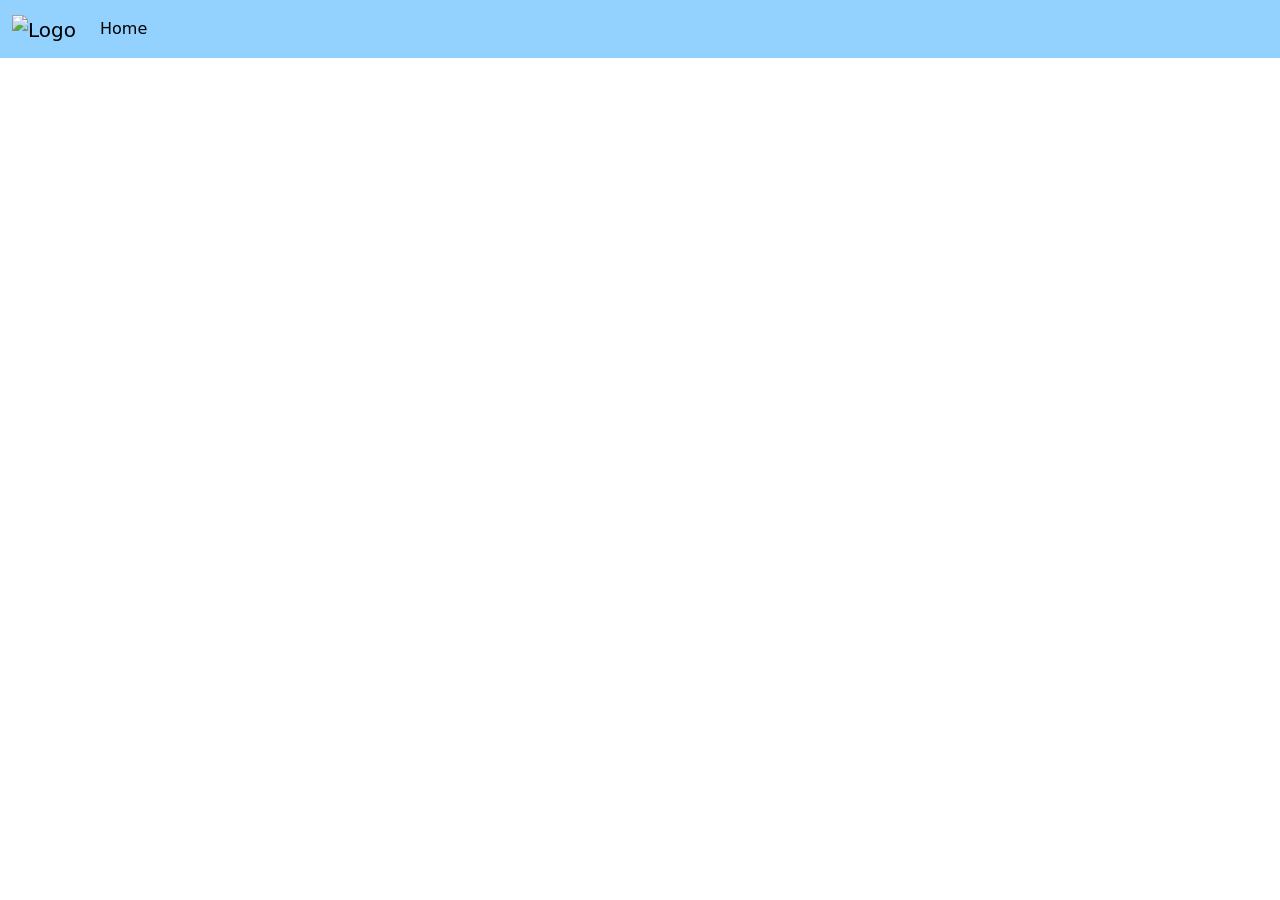
==== index.html @ a979174a "started with taskmaster frontend" ====
<!DOCTYPE html>
<html lang="en">
<head>
    <meta charset="UTF-8">
    <meta name="viewport" content="width=device-width, initial-scale=1.0">
    <title>TaskMaster</title>

    <script src="app.js" defer></script>

    <!-- bootstrap Css Link -->
    <link href="https://cdn.jsdelivr.net/npm/bootstrap@5.3.3/dist/css/bootstrap.min.css" rel="stylesheet"
        integrity="sha384-QWTKZyjpPEjISv5WaRU9OFeRpok6YctnYmDr5pNlyT2bRjXh0JMhjY6hW+ALEwIH" crossorigin="anonymous">

</head>
<body>
    <!-- Navbar -->
  <div id="navbar"></div>
  <div class="container">
    
  </div>

</body>
</html>
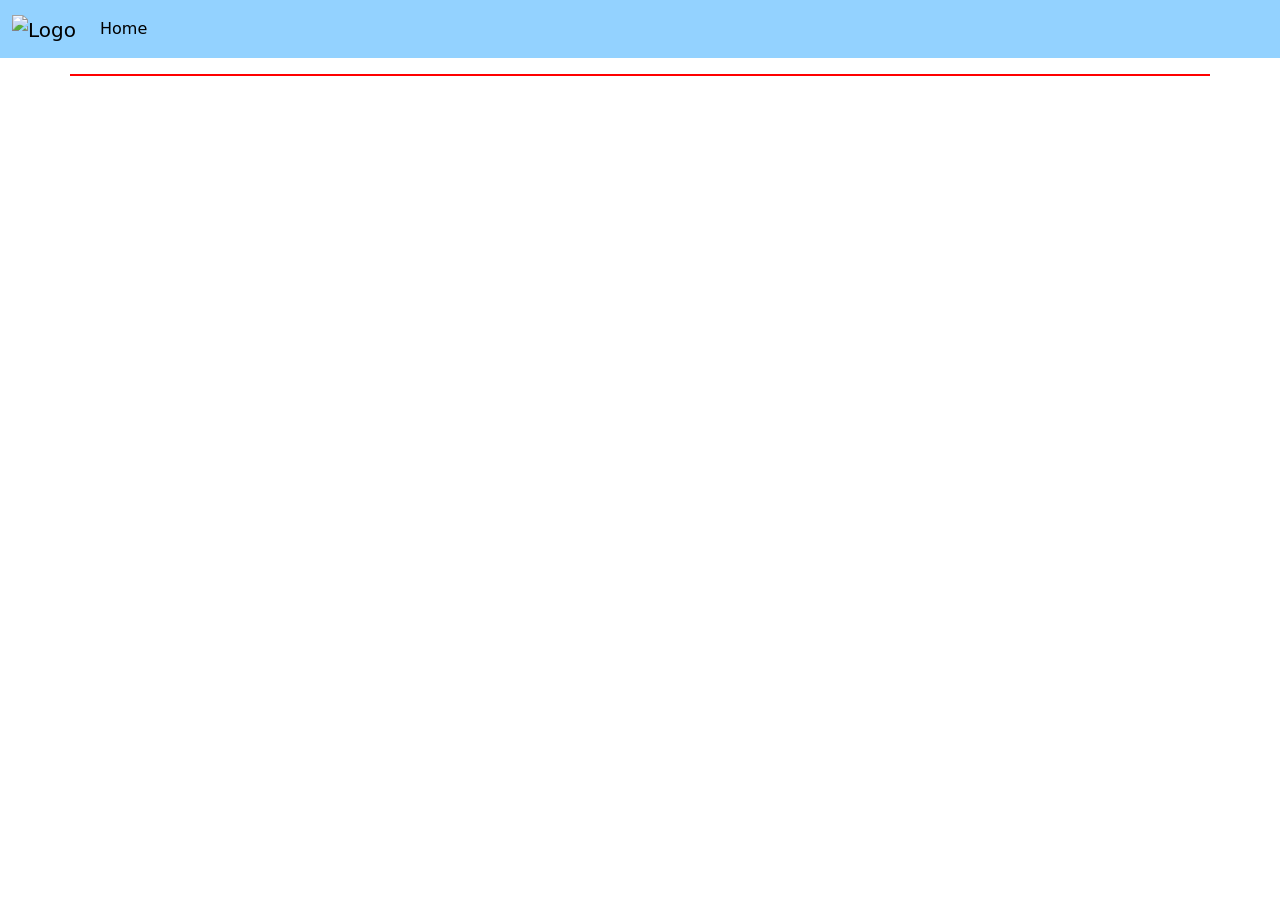
==== commit d9471a11: "-" ====
--- a/index.html
+++ b/index.html
@@ -15,8 +15,8 @@
 <body>
     <!-- Navbar -->
   <div id="navbar"></div>
-  <div class="container">
-    
+  <div class="container mt-3" style="border: 1px solid red;">
+
   </div>
 
 </body>
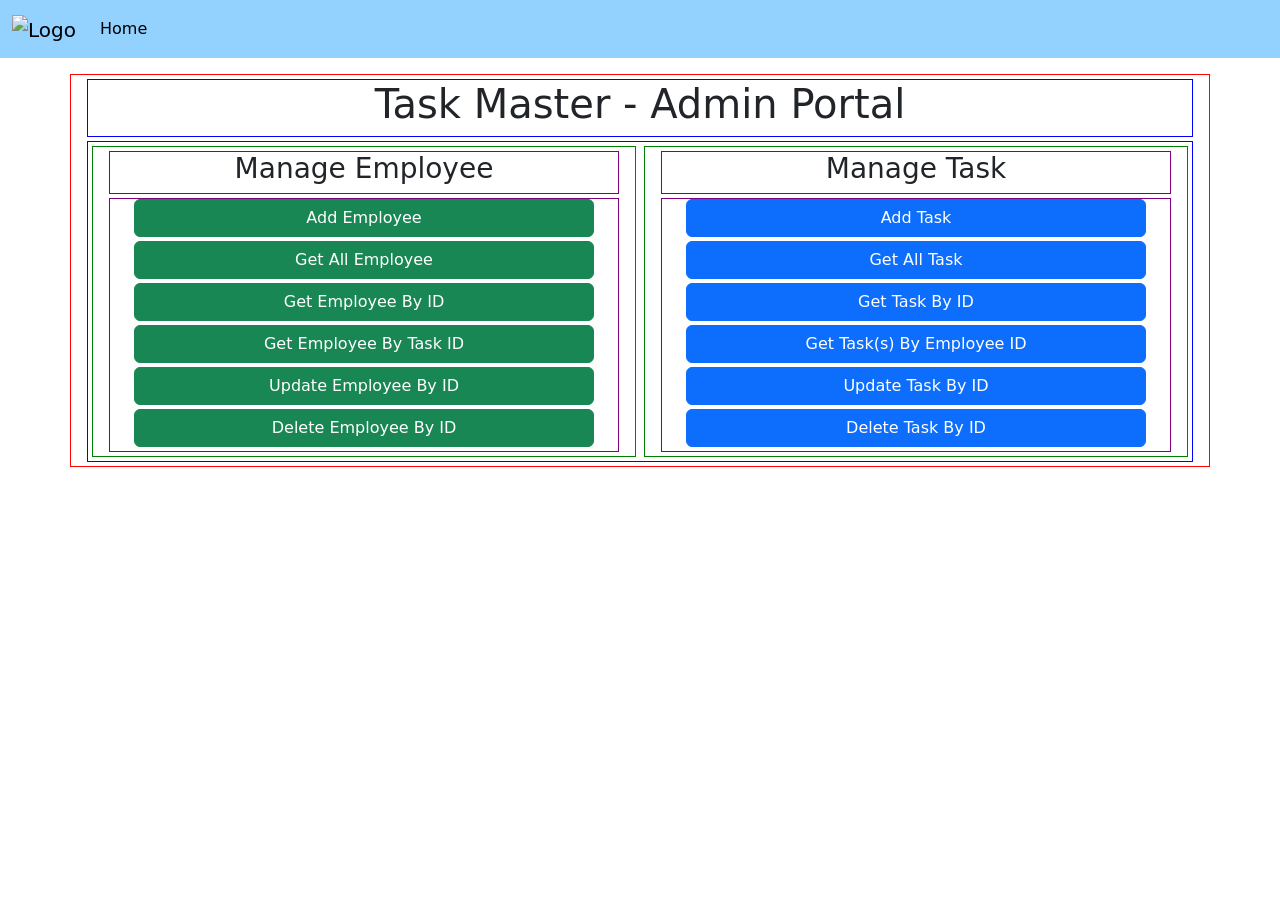
==== commit 7cf1a134: "Update index.html" ====
--- a/index.html
+++ b/index.html
@@ -1,23 +1,56 @@
 <!DOCTYPE html>
 <html lang="en">
+
 <head>
-    <meta charset="UTF-8">
-    <meta name="viewport" content="width=device-width, initial-scale=1.0">
-    <title>TaskMaster</title>
+  <meta charset="UTF-8">
+  <meta name="viewport" content="width=device-width, initial-scale=1.0">
+  <title>TaskMaster</title>
 
-    <script src="app.js" defer></script>
+  <script src="app.js" defer></script>
 
-    <!-- bootstrap Css Link -->
-    <link href="https://cdn.jsdelivr.net/npm/bootstrap@5.3.3/dist/css/bootstrap.min.css" rel="stylesheet"
-        integrity="sha384-QWTKZyjpPEjISv5WaRU9OFeRpok6YctnYmDr5pNlyT2bRjXh0JMhjY6hW+ALEwIH" crossorigin="anonymous">
+  <!-- bootstrap Css Link -->
+  <link href="https://cdn.jsdelivr.net/npm/bootstrap@5.3.3/dist/css/bootstrap.min.css" rel="stylesheet"
+    integrity="sha384-QWTKZyjpPEjISv5WaRU9OFeRpok6YctnYmDr5pNlyT2bRjXh0JMhjY6hW+ALEwIH" crossorigin="anonymous">
 
 </head>
+
 <body>
-    <!-- Navbar -->
+  <!-- Navbar -->
   <div id="navbar"></div>
   <div class="container mt-3" style="border: 1px solid red;">
-
+    <div class="row my-1 mx-1" style="border: 1px solid blue;">
+      <h1 class="text-center">Task Master - Admin Portal</h1>
+    </div>
+    <div class="row my-1 mx-1" style="border: 1px solid blue;">
+      <div class="col m-1" style="border: 1px solid green;">
+        <div class="row m-1" style="border: 1px solid purple;">
+          <h3 class="text-center">Manage Employee</h3>
+        </div>
+        <div class="row m-1 px-4" style="border: 1px solid purple;">
+            <button class="btn btn-success mb-1" type="submit">Add Employee</button>
+            <button class="btn btn-success mb-1" type="submit">Get All Employee</button>
+            <button class="btn btn-success mb-1" type="submit">Get Employee By ID</button>
+            <button class="btn btn-success mb-1" type="submit">Get Employee By Task ID</button>
+            <button class="btn btn-success mb-1" type="submit">Update Employee By ID</button>
+            <button class="btn btn-success mb-1" type="submit">Delete Employee By ID</button>
+        </div>
+      </div>
+      <div class="col m-1" style="border: 1px solid green;">
+        <div class="row m-1" style="border: 1px solid purple;">
+          <h3 class="text-center">Manage Task</h3>
+        </div>
+        <div class="row m-1 px-4" style="border: 1px solid purple;">
+          <button class="btn btn-primary mb-1" type="submit">Add Task</button>
+          <button class="btn btn-primary mb-1" type="submit">Get All Task</button>
+          <button class="btn btn-primary mb-1" type="submit">Get Task By ID</button>
+          <button class="btn btn-primary mb-1" type="submit">Get Task(s) By Employee ID</button>
+          <button class="btn btn-primary mb-1" type="submit">Update Task By ID</button>
+          <button class="btn btn-primary mb-1" type="submit">Delete Task By ID</button>
+      </div>
+      </div>
+    </div>
   </div>
 
 </body>
+
 </html>
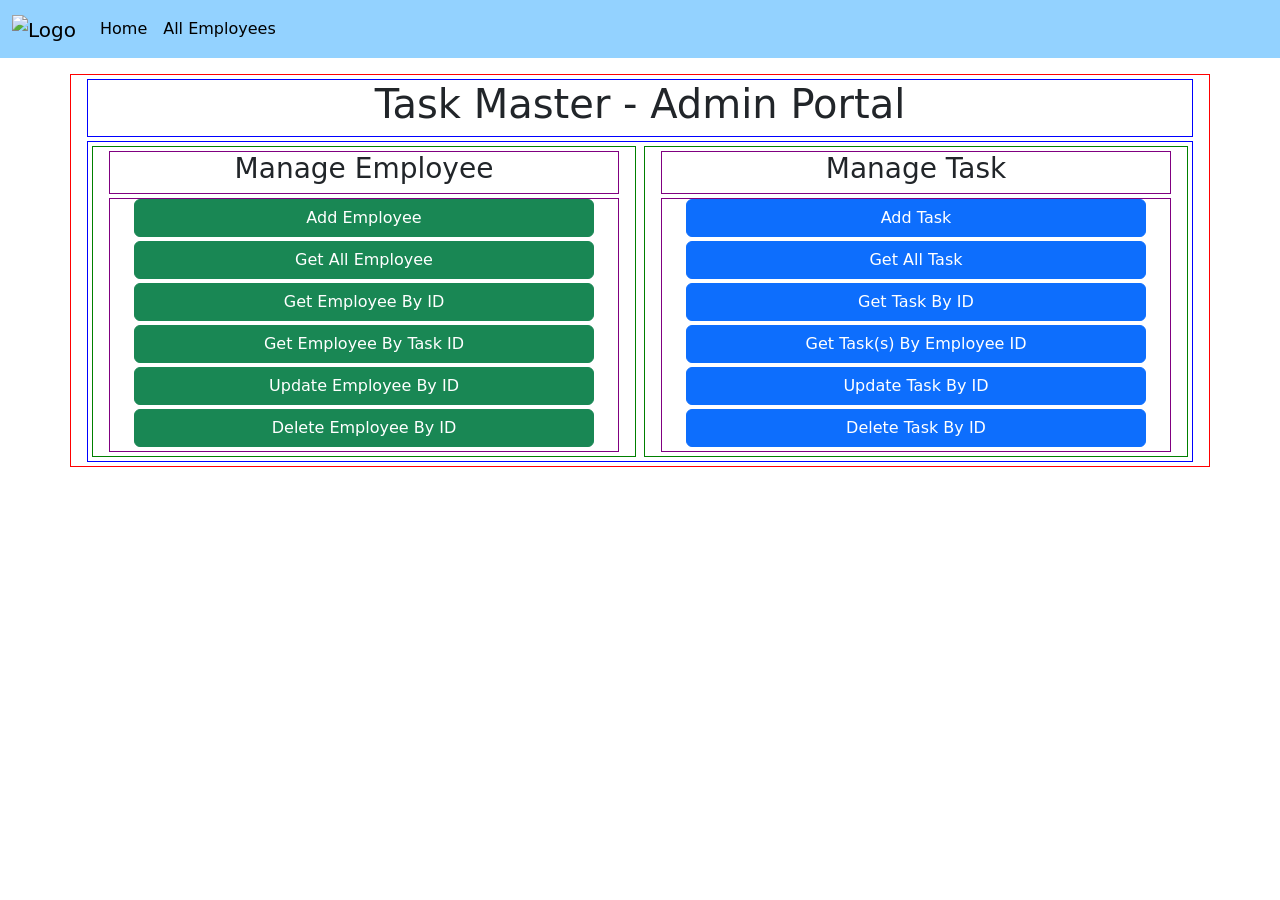
==== commit 675fdc57: "all employees display with pagination" ====
--- a/index.html
+++ b/index.html
@@ -27,12 +27,12 @@
           <h3 class="text-center">Manage Employee</h3>
         </div>
         <div class="row m-1 px-4" style="border: 1px solid purple;">
-            <button class="btn btn-success mb-1" type="submit">Add Employee</button>
-            <button class="btn btn-success mb-1" type="submit">Get All Employee</button>
-            <button class="btn btn-success mb-1" type="submit">Get Employee By ID</button>
-            <button class="btn btn-success mb-1" type="submit">Get Employee By Task ID</button>
-            <button class="btn btn-success mb-1" type="submit">Update Employee By ID</button>
-            <button class="btn btn-success mb-1" type="submit">Delete Employee By ID</button>
+          <button class="btn btn-success mb-1">Add Employee</button>
+          <a class="btn btn-success mb-1" href="display.html">Get All Employee</a>
+          <button class="btn btn-success mb-1">Get Employee By ID</button>
+          <button class="btn btn-success mb-1">Get Employee By Task ID</button>
+          <button class="btn btn-success mb-1">Update Employee By ID</button>
+          <button class="btn btn-success mb-1">Delete Employee By ID</button>
         </div>
       </div>
       <div class="col m-1" style="border: 1px solid green;">
@@ -46,7 +46,7 @@
           <button class="btn btn-primary mb-1" type="submit">Get Task(s) By Employee ID</button>
           <button class="btn btn-primary mb-1" type="submit">Update Task By ID</button>
           <button class="btn btn-primary mb-1" type="submit">Delete Task By ID</button>
-      </div>
+        </div>
       </div>
     </div>
   </div>
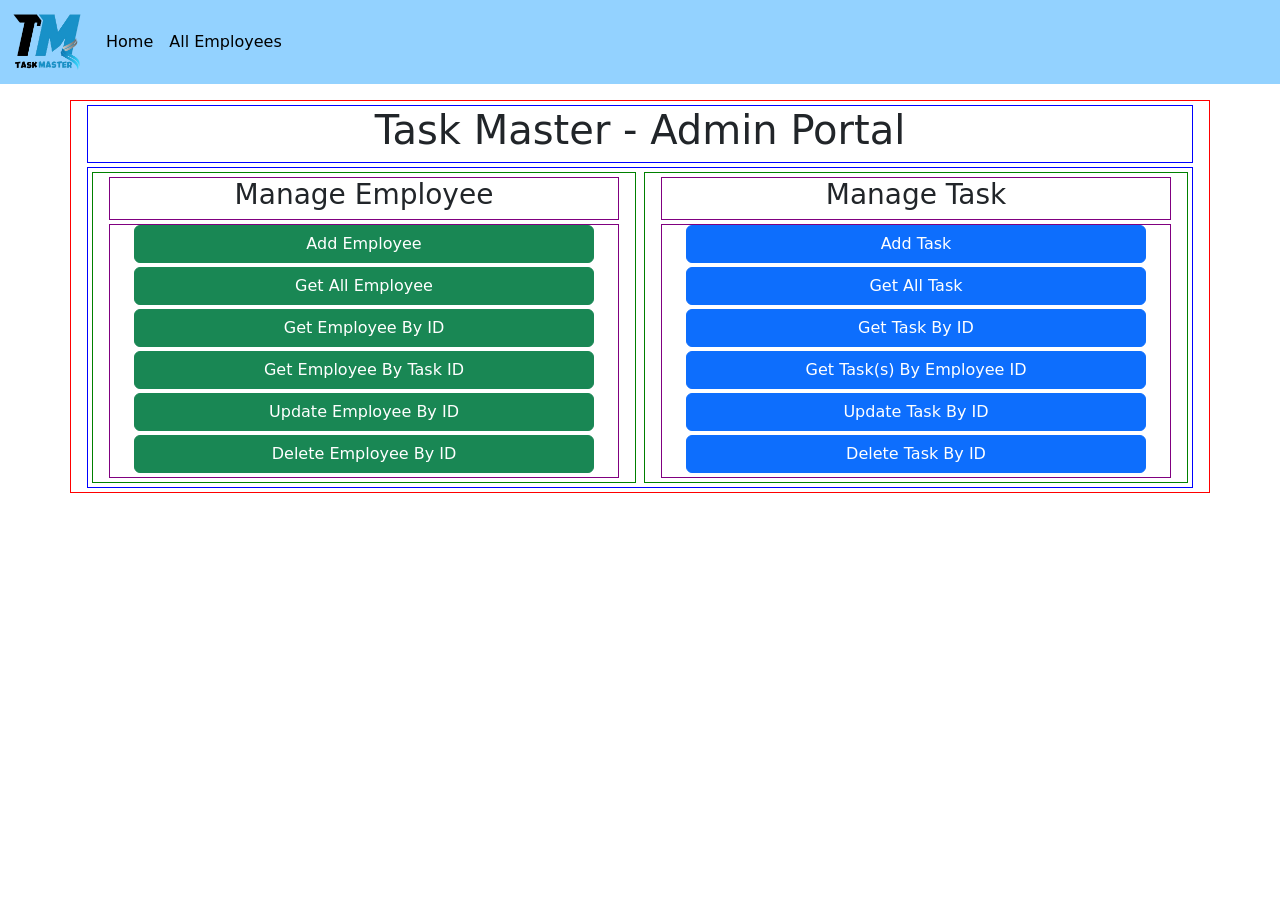
==== commit 81a639b5: "pagination upper limit disabling, favicon, logo" ====
--- a/index.html
+++ b/index.html
@@ -6,7 +6,13 @@
   <meta name="viewport" content="width=device-width, initial-scale=1.0">
   <title>TaskMaster</title>
 
+  <!-- Favicon -->
+  <link rel="icon" href="/images/TM_Logo_png.png">
+
   <script src="app.js" defer></script>
+
+  <!-- Css Files -->
+  <link rel="stylesheet" href="style.css">
 
   <!-- bootstrap Css Link -->
   <link href="https://cdn.jsdelivr.net/npm/bootstrap@5.3.3/dist/css/bootstrap.min.css" rel="stylesheet"
--- a/style.css
+++ b/style.css
@@ -0,0 +1,4 @@
+.logo {
+    width: 70px;
+    height: auto;
+}
